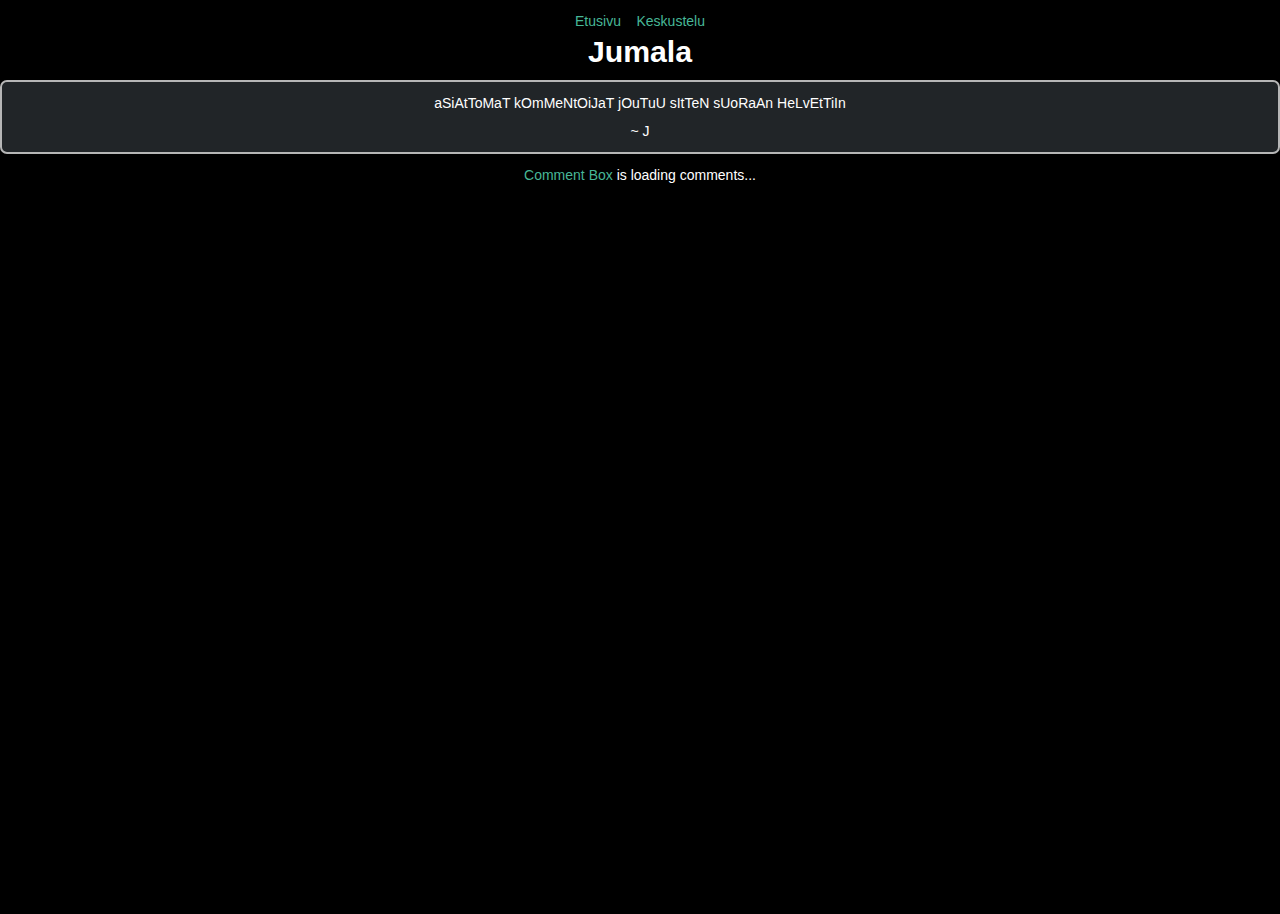
==== page2.html @ 310a16c0 "Update page2.html" ====
<!DOCTYPE html>
<html>
  <head>
  <link rel="icon" href="https://static.thenounproject.com/png/16488-200.png">
  <title>Jumala</title>
  <link rel="stylesheet" type="text/css"
  href="style.css">
  </head>
    <body>
        <meta name="viewport" content="width=device-width, initial-scale=1.0">
        <header>
          <p>
           <a href="index.html"> Etusivu </a>  &nbsp;&nbsp; <a href="page2.html"> Keskustelu </a>

          <h2><big><big>Jumala</big></big></h2>
        </header>
        <p>
        <div class="box-5">
          <p>   aSiAtToMaT kOmMeNtOiJaT jOuTuU sItTeN sUoRaAn HeLvEtTiIn
            <p> ~ J
        </div>
        <p>
      <!-- begin wwww.htmlcommentbox.com -->
 <div id="HCB_comment_box"><a href="http://www.htmlcommentbox.com">Comment Box</a> is loading comments...</div>
 <link rel="stylesheet" type="text/css" href="//www.htmlcommentbox.com/static/skins/bootstrap/twitter-bootstrap.css?v=0" />
 <script type="text/javascript" id="hcb"> /*<!--*/ if(!window.hcb_user){hcb_user={};} (function(){var s=document.createElement("script"), l=hcb_user.PAGE || (""+window.location).replace(/'/g,"%27"), h="//www.htmlcommentbox.com";s.setAttribute("type","text/javascript");s.setAttribute("src", h+"/jread?page="+encodeURIComponent(l).replace("+","%2B")+"&opts=16862&num=10&ts=1544886548272");if (typeof s!="undefined") document.getElementsByTagName("head")[0].appendChild(s);})(); /*-->*/ </script>
<!-- end www.htmlcommentbox.com -->
      </meta>
      </body>
  <html>
---- style.css ----
body{
  color: white ;
  text-align: center;
  font-family: Helvetica, Arial;
  font-size: 14px;
  font-weight: normal;
  line-height: 1em;
  margin:1;
  overflow-x: hidden;
}

a {
   text-decoration:none;
  color: #47b797;
}
a:hover {
  color: black ;
  background-color: #cfc ;
}

  .box-1 {
    background-color: #212528;
    color: white;
    border-radius: 7px;
    border: 2px 	#B6B6B6 solid;
    text-align: center;
  }

  .box-2 {
    background-color: #212528;
    color: white;
    border-radius: 7px;
    border: 2px #B6B6B6 solid;
    padding-left: : 30px;
    text-align: center;
  }
  .box-5 {
    background-color: #212528;
    color: white;
    border-radius: 7px;
    border: 2px 	#B6B6B6 solid;
    text-align: center;
  }
html  {
  background-color: black
}
header{
  color: white;
}
html, body {
    height: 100%;
    margin: 0;
    padding: 0;
}

img {
    padding: 0;
    display: block;
    margin: 0 auto;
    max-height: 70%;
    max-width: 70%;
}
footer  {
  color: black;
}
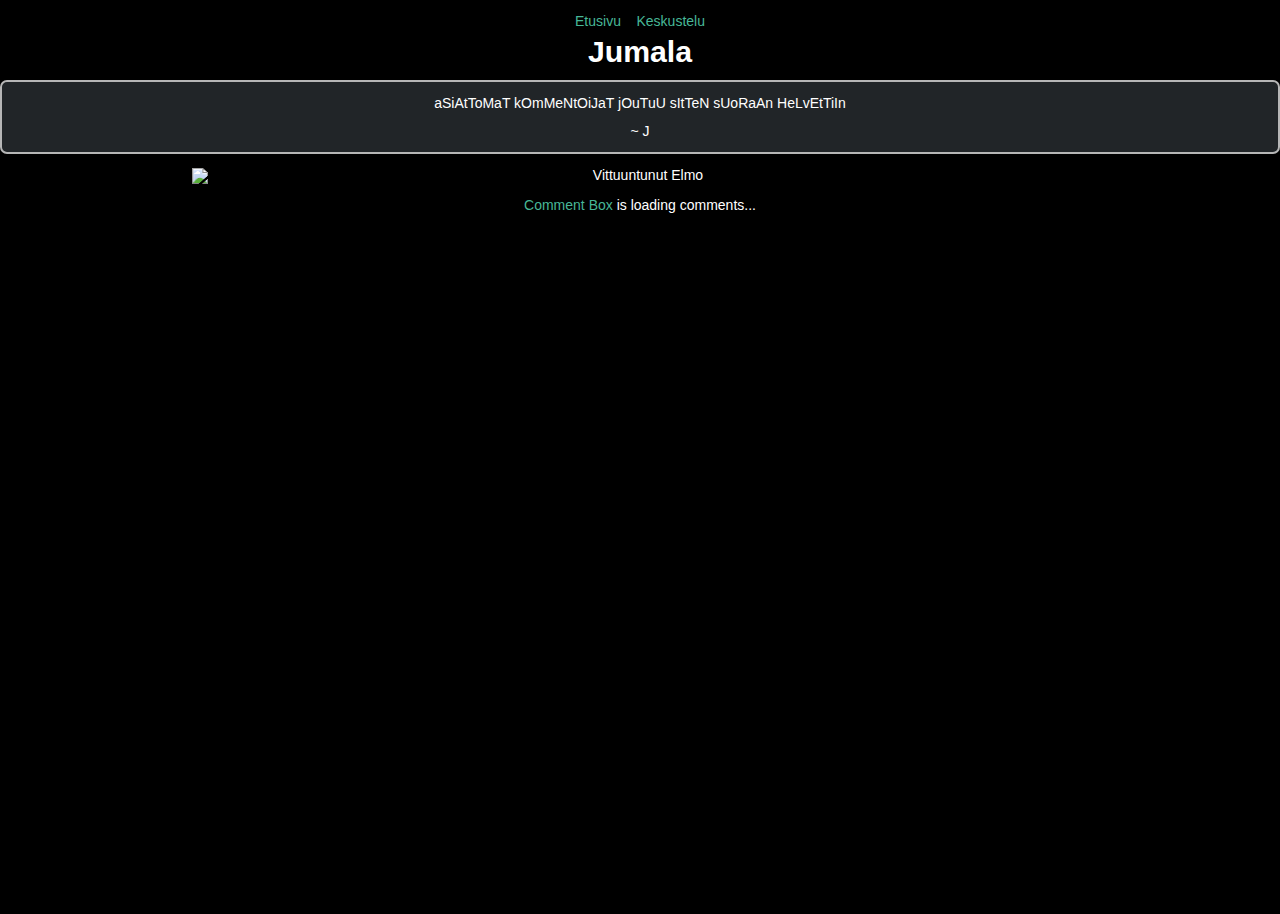
==== commit 82a61155: "Update page2.html" ====
--- a/page2.html
+++ b/page2.html
@@ -20,6 +20,8 @@
             <p> ~ J
         </div>
         <p>
+          
+          <img src="https://imgur.com/a/kbEsICt" alt="Vittuuntunut Elmo">
       <!-- begin wwww.htmlcommentbox.com -->
  <div id="HCB_comment_box"><a href="http://www.htmlcommentbox.com">Comment Box</a> is loading comments...</div>
  <link rel="stylesheet" type="text/css" href="//www.htmlcommentbox.com/static/skins/bootstrap/twitter-bootstrap.css?v=0" />
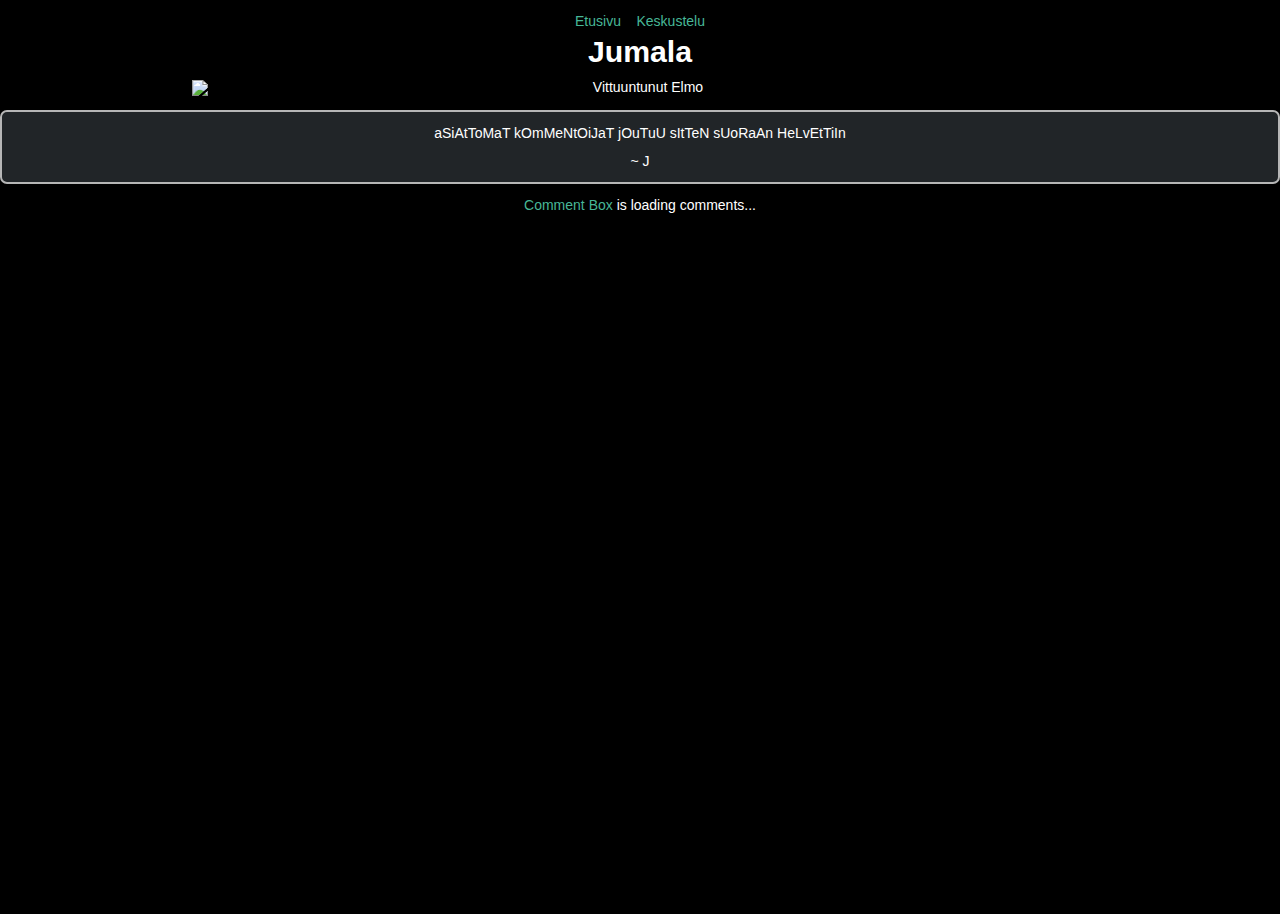
==== commit 78f5af6d: "Update page2.html" ====
--- a/page2.html
+++ b/page2.html
@@ -14,6 +14,7 @@
 
           <h2><big><big>Jumala</big></big></h2>
         </header>
+      <img src="https://i.imgur.com/rE7M8pv.gif" alt="Vittuuntunut Elmo">
         <p>
         <div class="box-5">
           <p>   aSiAtToMaT kOmMeNtOiJaT jOuTuU sItTeN sUoRaAn HeLvEtTiIn
@@ -21,7 +22,7 @@
         </div>
         <p>
           
-          <img src="https://imgur.com/a/kbEsICt" alt="Vittuuntunut Elmo">
+          
       <!-- begin wwww.htmlcommentbox.com -->
  <div id="HCB_comment_box"><a href="http://www.htmlcommentbox.com">Comment Box</a> is loading comments...</div>
  <link rel="stylesheet" type="text/css" href="//www.htmlcommentbox.com/static/skins/bootstrap/twitter-bootstrap.css?v=0" />
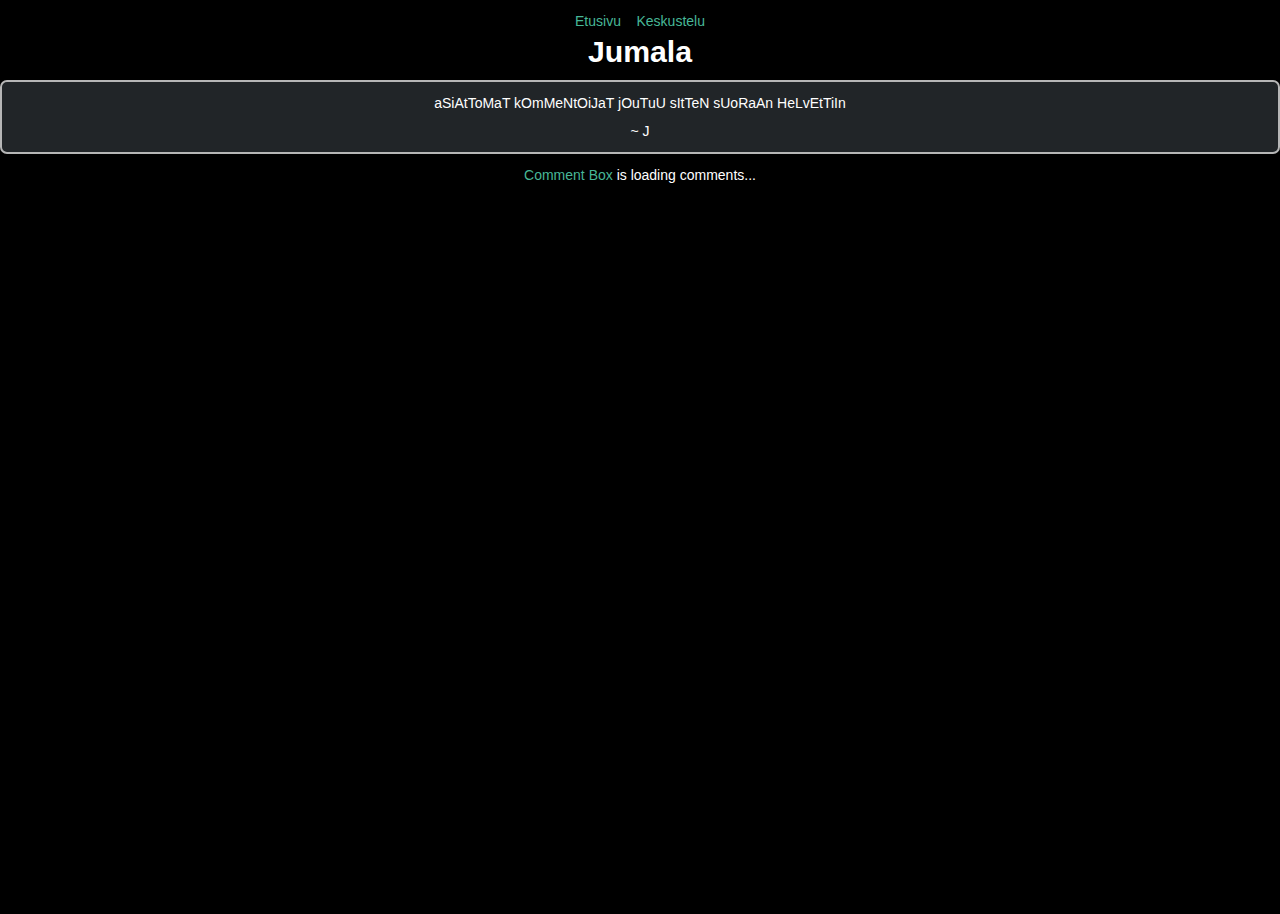
==== commit 7c1cd13d: "Update page2.html" ====
--- a/page2.html
+++ b/page2.html
@@ -14,7 +14,6 @@
 
           <h2><big><big>Jumala</big></big></h2>
         </header>
-      <img src="https://i.imgur.com/rE7M8pv.gif" alt="Vittuuntunut Elmo">
         <p>
         <div class="box-5">
           <p>   aSiAtToMaT kOmMeNtOiJaT jOuTuU sItTeN sUoRaAn HeLvEtTiIn
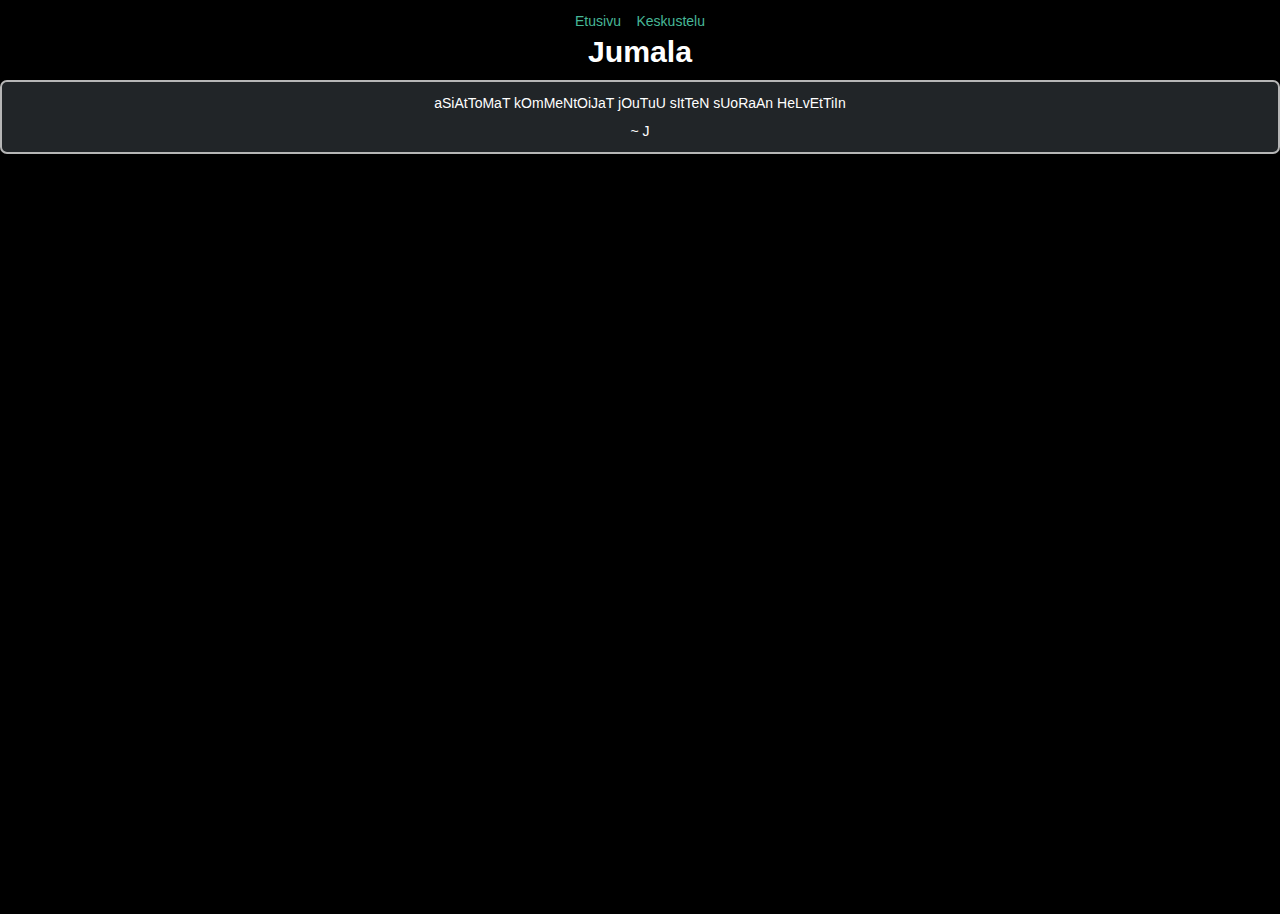
==== commit f213056f: "Update page2.html" ====
--- a/page2.html
+++ b/page2.html
@@ -20,13 +20,7 @@
             <p> ~ J
         </div>
         <p>
-          
-          
-      <!-- begin wwww.htmlcommentbox.com -->
- <div id="HCB_comment_box"><a href="http://www.htmlcommentbox.com">Comment Box</a> is loading comments...</div>
- <link rel="stylesheet" type="text/css" href="//www.htmlcommentbox.com/static/skins/bootstrap/twitter-bootstrap.css?v=0" />
- <script type="text/javascript" id="hcb"> /*<!--*/ if(!window.hcb_user){hcb_user={};} (function(){var s=document.createElement("script"), l=hcb_user.PAGE || (""+window.location).replace(/'/g,"%27"), h="//www.htmlcommentbox.com";s.setAttribute("type","text/javascript");s.setAttribute("src", h+"/jread?page="+encodeURIComponent(l).replace("+","%2B")+"&opts=16862&num=10&ts=1544886548272");if (typeof s!="undefined") document.getElementsByTagName("head")[0].appendChild(s);})(); /*-->*/ </script>
-<!-- end www.htmlcommentbox.com -->
+         
       </meta>
       </body>
   <html>
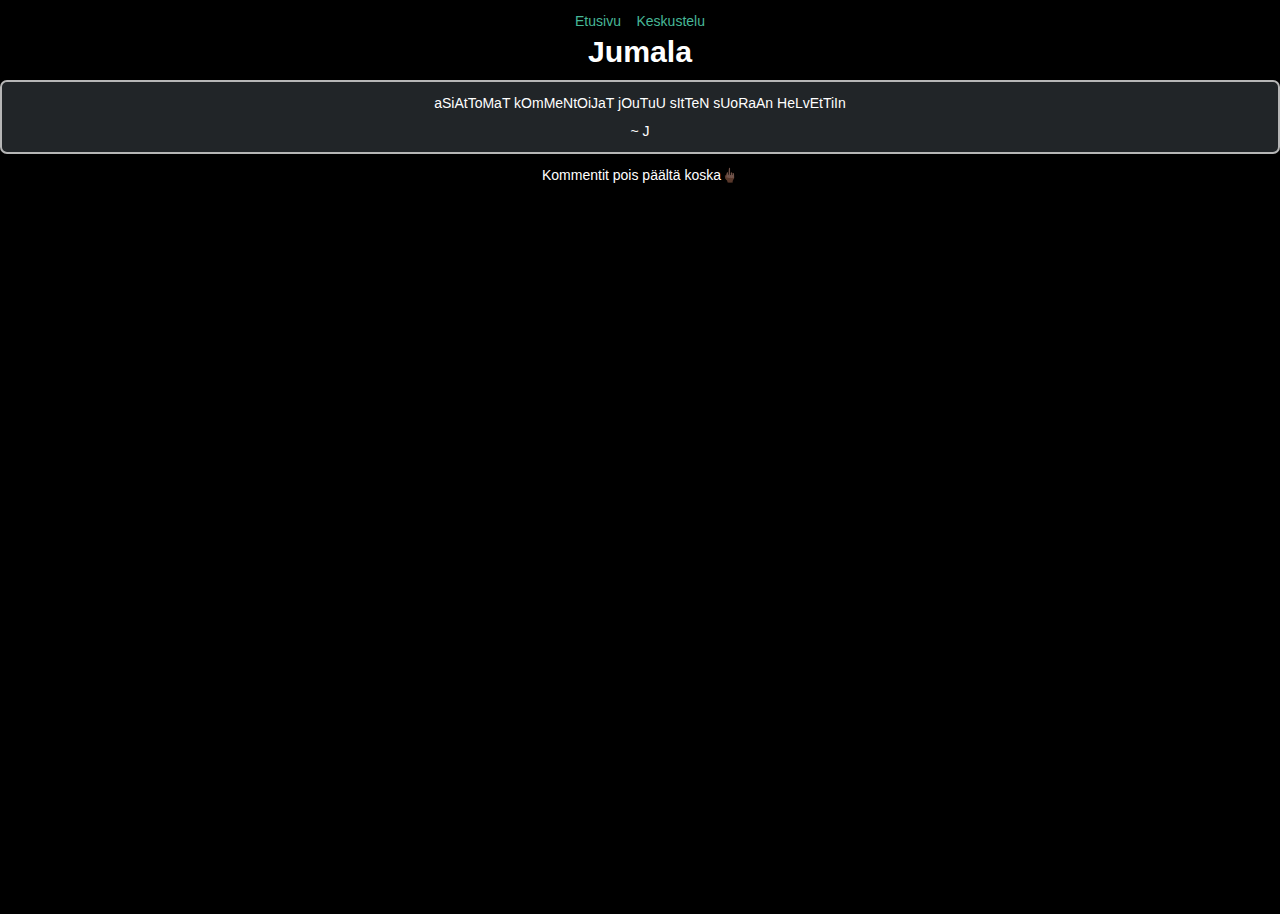
==== commit cdfec444: "Update page2.html" ====
--- a/page2.html
+++ b/page2.html
@@ -20,7 +20,7 @@
             <p> ~ J
         </div>
         <p>
-         
+         Kommentit pois päältä koska🖕🏿
       </meta>
       </body>
   <html>
